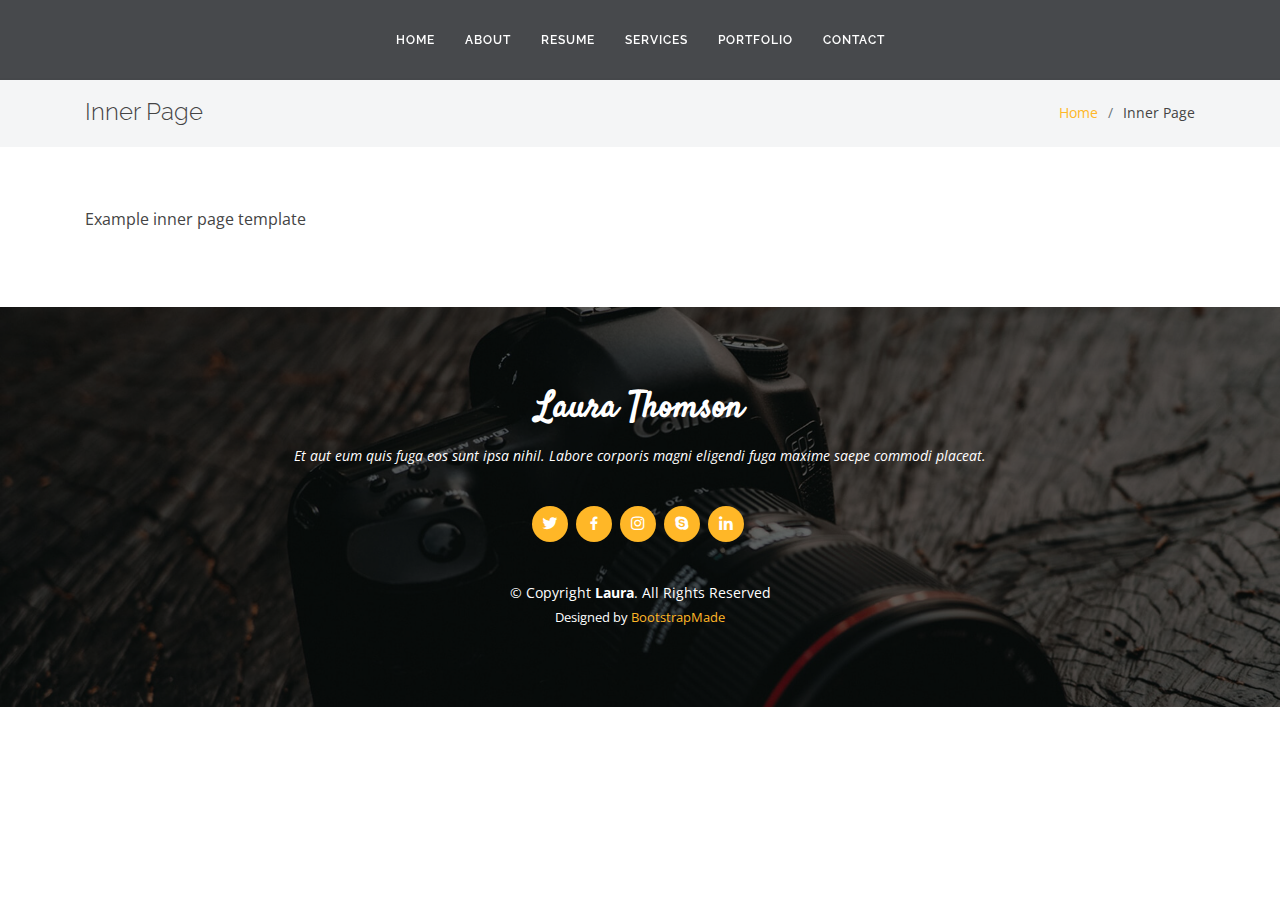
==== inner-page.html @ 21b6bbd1 "Add files via upload" ====
<!DOCTYPE html>
<html lang="en">

<head>
  <meta charset="utf-8">
  <meta content="width=device-width, initial-scale=1.0" name="viewport">

  <title>Inner Page - Laura Bootstrap Template</title>
  <meta content="" name="description">
  <meta content="" name="keywords">

  <!-- Favicons -->
  <link href="assets/img/favicon.png" rel="icon">
  <link href="assets/img/apple-touch-icon.png" rel="apple-touch-icon">

  <!-- Google Fonts -->
  <link href="https://fonts.googleapis.com/css?family=Open+Sans:300,300i,400,400i,600,600i,700,700i|Raleway:300,300i,400,400i,500,500i,600,600i,700,700i|Satisfy" rel="stylesheet">

  <!-- Vendor CSS Files -->
  <link href="assets/vendor/bootstrap/css/bootstrap.min.css" rel="stylesheet">
  <link href="assets/vendor/icofont/icofont.min.css" rel="stylesheet">
  <link href="assets/vendor/boxicons/css/boxicons.min.css" rel="stylesheet">
  <link href="assets/vendor/owl.carousel/assets/owl.carousel.min.css" rel="stylesheet">
  <link href="assets/vendor/venobox/venobox.css" rel="stylesheet">

  <!-- Template Main CSS File -->
  <link href="assets/css/style.css" rel="stylesheet">

  <!-- =======================================================
  * Template Name: Laura - v2.2.1
  * Template URL: https://bootstrapmade.com/laura-free-creative-bootstrap-theme/
  * Author: BootstrapMade.com
  * License: https://bootstrapmade.com/license/
  ======================================================== -->
</head>

<body>

  <!-- ======= Header ======= -->
  <header id="header" class="fixed-top  d-flex justify-content-center align-items-center ">

    <nav class="nav-menu d-none d-lg-block">
      <ul>
        <li><a href="index.html">Home</a></li>
        <li><a href="#about">About</a></li>
        <li><a href="#resume">Resume</a></li>
        <li><a href="#services">Services</a></li>
        <li><a href="#portfolio">Portfolio</a></li>
        <li><a href="#contact">Contact</a></li>

      </ul>
    </nav><!-- .nav-menu -->

  </header><!-- End Header -->

  <main id="main">

    <!-- ======= Breadcrumbs ======= -->
    <section class="breadcrumbs">
      <div class="container">

        <div class="d-flex justify-content-between align-items-center">
          <h2>Inner Page</h2>
          <ol>
            <li><a href="index.html">Home</a></li>
            <li>Inner Page</li>
          </ol>
        </div>

      </div>
    </section><!-- End Breadcrumbs -->

    <section class="inner-page">
      <div class="container">
        <p>
          Example inner page template
        </p>
      </div>
    </section>

  </main><!-- End #main -->

  <!-- ======= Footer ======= -->
  <footer id="footer">
    <div class="container">
      <h3>Laura Thomson</h3>
      <p>Et aut eum quis fuga eos sunt ipsa nihil. Labore corporis magni eligendi fuga maxime saepe commodi placeat.</p>
      <div class="social-links">
        <a href="#" class="twitter"><i class="bx bxl-twitter"></i></a>
        <a href="#" class="facebook"><i class="bx bxl-facebook"></i></a>
        <a href="#" class="instagram"><i class="bx bxl-instagram"></i></a>
        <a href="#" class="google-plus"><i class="bx bxl-skype"></i></a>
        <a href="#" class="linkedin"><i class="bx bxl-linkedin"></i></a>
      </div>
      <div class="copyright">
        &copy; Copyright <strong><span>Laura</span></strong>. All Rights Reserved
      </div>
      <div class="credits">
        <!-- All the links in the footer should remain intact. -->
        <!-- You can delete the links only if you purchased the pro version. -->
        <!-- Licensing information: https://bootstrapmade.com/license/ -->
        <!-- Purchase the pro version with working PHP/AJAX contact form: https://bootstrapmade.com/laura-free-creative-bootstrap-theme/ -->
        Designed by <a href="https://bootstrapmade.com/">BootstrapMade</a>
      </div>
    </div>
  </footer><!-- End Footer -->

  <a href="#" class="back-to-top"><i class="icofont-simple-up"></i></a>

  <!-- Vendor JS Files -->
  <script src="assets/vendor/jquery/jquery.min.js"></script>
  <script src="assets/vendor/bootstrap/js/bootstrap.bundle.min.js"></script>
  <script src="assets/vendor/jquery.easing/jquery.easing.min.js"></script>
  <script src="assets/vendor/php-email-form/validate.js"></script>
  <script src="assets/vendor/waypoints/jquery.waypoints.min.js"></script>
  <script src="assets/vendor/counterup/counterup.min.js"></script>
  <script src="assets/vendor/owl.carousel/owl.carousel.min.js"></script>
  <script src="assets/vendor/isotope-layout/isotope.pkgd.min.js"></script>
  <script src="assets/vendor/venobox/venobox.min.js"></script>

  <!-- Template Main JS File -->
  <script src="assets/js/main.js"></script>

</body>

</html>
---- assets/vendor/venobox/venobox.css ----
/* ------ venobox.css --------*/
.vbox-overlay *, .vbox-overlay *:before, .vbox-overlay *:after{
    -webkit-backface-visibility: hidden;
    -webkit-box-sizing:border-box;
    -moz-box-sizing:border-box;
    box-sizing:border-box;
}
.vbox-overlay * { 
    -webkit-backface-visibility: visible;
    backface-visibility: visible;
}
.vbox-overlay{
    display: -webkit-flex;
    display: flex;
    -webkit-flex-direction: column;
    flex-direction: column;
    -webkit-justify-content: center;
    justify-content: center;
    -webkit-align-items: center;
    align-items: center;
    position: fixed;
    left: 0;
    top: 0;
    bottom: 0;
    right: 0;
    z-index: 999999;
}

/* ----- navigation ----- */
.vbox-title{
    width: 100%;
    height: 40px;
    float: left;
    text-align: center;
    line-height: 28px;
    font-size: 12px;
    padding: 6px 50px;
    overflow: hidden;
    position: fixed;
    display: none;
    left: 0;
    z-index: 89;
}
.vbox-close{
    cursor: pointer;
    position: fixed;
    top: -1px;
    right: 0;
    width: 50px;
    height: 40px;
    padding: 6px;
    display: block;
    background-position:10px center;
    overflow: hidden;
    font-size: 24px;
    line-height: 1;
    text-align: center;
    z-index: 99;
}
.vbox-left{
    cursor: pointer;
    position: fixed;
    left: 0;
    height: 40px;
    overflow: hidden;
    line-height: 28px;
    font-size: 12px;
    z-index: 99;
    display: flex;
    align-items:center;
}
.vbox-num{
    display: inline-block;
    margin: 6px 0 6px 15px;
}
/* ----- Social share ----- */
.vbox-share{
    line-height: 28px;
    font-size: 12px;
    overflow: hidden;
    position: fixed;
    left: 0;
    z-index: 98;
    display: flex;
    align-items:center;
    justify-content: center;
    width: 100%;
    text-align: center;
}
.vbox-share svg{
    max-height: 28px;
    width: 28px;
    z-index: 10;
    margin-left: 12px;
    margin-top: 6px;
    margin-bottom: 6px;
    vertical-align: middle;
}


/* ----- navigation ARROWS ----- */
.vbox-next, .vbox-prev{
    position: fixed;
    top: 50%;
    margin-top: -15px;
    overflow: hidden;
    cursor: pointer;
    display: block;
    width: 45px;
    height: 45px;
    z-index: 99;
}
.vbox-next span, .vbox-prev span{
    position: relative;
    width: 20px;
    height: 20px;
    border: 2px solid transparent;
    border-top-color: #B6B6B6;
    border-right-color: #B6B6B6;
    text-indent: -100px;
    position: absolute;
    top: 8px;
    display: block;
}
.vbox-prev{
    left: 15px;
}
.vbox-next{
    right: 15px;
}
.vbox-prev span{
    left: 10px;
    -ms-transform: rotate(-135deg);
    -webkit-transform: rotate(-135deg);
    transform: rotate(-135deg);
}
.vbox-next span{
    -ms-transform: rotate(45deg);
    -webkit-transform: rotate(45deg);
    transform: rotate(45deg);
    right: 10px;
}
/* ------- inline window ------ */
.vbox-inline{
    width: 420px;
    height: 315px;
    height: 70vh;
    padding: 10px;
    background: #fff;
    margin: 0 auto;
    overflow: auto;
    text-align: left;
}
/* ------- Video & iFrames window ------ */
.venoframe{
    max-width: 100%;
    width: 100%;
    border: none;
    width: 100%;
    height: 260px;
    height: 70vh;
}
.venoframe.vbvid{
    height: 260px;
}
@media (min-width: 768px) {
    .venoframe, .vbox-inline{
        width: 90%;
        height: 360px;
        height: 70vh;
    }
    .venoframe.vbvid{
        width: 640px;
        height: 360px;
    }
}
@media (min-width: 992px) {
    .venoframe, .vbox-inline{
        max-width: 1200px;
        width: 80%;
        height: 540px;
        height: 70vh;
    }
    .venoframe.vbvid{
        width: 960px;
        height: 540px;
    }
}
/* 
Please do NOT edit this part! 
or at least read this note: http://i.imgur.com/7C0ws9e.gif
*/
.vbox-open{
    overflow: hidden;
}
.vbox-container{
    position: absolute;
    left: 0;
    right: 0;
    top: 0;
    bottom: 0;
    overflow-x: hidden;
    overflow-y: scroll;
    overflow-scrolling: touch;
    -webkit-overflow-scrolling: touch;
    z-index: 20;
    max-height: 100%;

}

.vbox-content{
    text-align: center;
    float: left;
    width: 100%;
    position: relative;
    overflow: hidden;
    padding: 20px 4%;
}
.vbox-container img{
    max-width: 100%;
    height: auto;
}
.vbox-figlio{
    box-shadow: 0 0 12px rgba(0,0,0,0.19), 0 6px 6px rgba(0,0,0,0.23);
    max-width: 100%;
    text-align: initial;
}
img.vbox-figlio{
    -webkit-user-select: none;
-khtml-user-select: none;
-moz-user-select: none;
-o-user-select: none;
user-select: none;
}
.vbox-content.swipe-left{
    margin-left: -200px !important;
}
.vbox-content.swipe-right{
    margin-left: 200px !important;
}
.vbox-animated{
    webkit-transition: margin 300ms ease-out;
    transition: margin 300ms ease-out;
}

/* ---------- preloader ----------
 * SPINKIT 
 * http://tobiasahlin.com/spinkit/
-------------------------------- */
.sk-double-bounce,.sk-rotating-plane{width:40px;height:40px;margin:40px auto}.sk-rotating-plane{background-color:#333;-webkit-animation:sk-rotatePlane 1.2s infinite ease-in-out;animation:sk-rotatePlane 1.2s infinite ease-in-out}@-webkit-keyframes sk-rotatePlane{0%{-webkit-transform:perspective(120px) rotateX(0) rotateY(0);transform:perspective(120px) rotateX(0) rotateY(0)}50%{-webkit-transform:perspective(120px) rotateX(-180.1deg) rotateY(0);transform:perspective(120px) rotateX(-180.1deg) rotateY(0)}100%{-webkit-transform:perspective(120px) rotateX(-180deg) rotateY(-179.9deg);transform:perspective(120px) rotateX(-180deg) rotateY(-179.9deg)}}@keyframes sk-rotatePlane{0%{-webkit-transform:perspective(120px) rotateX(0) rotateY(0);transform:perspective(120px) rotateX(0) rotateY(0)}50%{-webkit-transform:perspective(120px) rotateX(-180.1deg) rotateY(0);transform:perspective(120px) rotateX(-180.1deg) rotateY(0)}100%{-webkit-transform:perspective(120px) rotateX(-180deg) rotateY(-179.9deg);transform:perspective(120px) rotateX(-180deg) rotateY(-179.9deg)}}.sk-double-bounce{position:relative}.sk-double-bounce .sk-child{width:100%;height:100%;border-radius:50%;background-color:#333;opacity:.6;position:absolute;top:0;left:0;-webkit-animation:sk-doubleBounce 2s infinite ease-in-out;animation:sk-doubleBounce 2s infinite ease-in-out}.sk-chasing-dots .sk-child,.sk-spinner-pulse,.sk-three-bounce .sk-child{background-color:#333;border-radius:100%}.sk-double-bounce .sk-double-bounce2{-webkit-animation-delay:-1s;animation-delay:-1s}@-webkit-keyframes sk-doubleBounce{0%,100%{-webkit-transform:scale(0);transform:scale(0)}50%{-webkit-transform:scale(1);transform:scale(1)}}@keyframes sk-doubleBounce{0%,100%{-webkit-transform:scale(0);transform:scale(0)}50%{-webkit-transform:scale(1);transform:scale(1)}}.sk-wave{margin:40px auto;width:50px;height:40px;text-align:center;font-size:10px}.sk-wave .sk-rect{background-color:#333;height:100%;width:6px;display:inline-block;-webkit-animation:sk-waveStretchDelay 1.2s infinite ease-in-out;animation:sk-waveStretchDelay 1.2s infinite ease-in-out}.sk-wave .sk-rect1{-webkit-animation-delay:-1.2s;animation-delay:-1.2s}.sk-wave .sk-rect2{-webkit-animation-delay:-1.1s;animation-delay:-1.1s}.sk-wave .sk-rect3{-webkit-animation-delay:-1s;animation-delay:-1s}.sk-wave .sk-rect4{-webkit-animation-delay:-.9s;animation-delay:-.9s}.sk-wave .sk-rect5{-webkit-animation-delay:-.8s;animation-delay:-.8s}@-webkit-keyframes sk-waveStretchDelay{0%,100%,40%{-webkit-transform:scaleY(.4);transform:scaleY(.4)}20%{-webkit-transform:scaleY(1);transform:scaleY(1)}}@keyframes sk-waveStretchDelay{0%,100%,40%{-webkit-transform:scaleY(.4);transform:scaleY(.4)}20%{-webkit-transform:scaleY(1);transform:scaleY(1)}}.sk-wandering-cubes{margin:40px auto;width:40px;height:40px;position:relative}.sk-wandering-cubes .sk-cube{background-color:#333;width:10px;height:10px;position:absolute;top:0;left:0;-webkit-animation:sk-wanderingCube 1.8s ease-in-out -1.8s infinite both;animation:sk-wanderingCube 1.8s ease-in-out -1.8s infinite both}.sk-chasing-dots,.sk-spinner-pulse{width:40px;height:40px;margin:40px auto}.sk-wandering-cubes .sk-cube2{-webkit-animation-delay:-.9s;animation-delay:-.9s}@-webkit-keyframes sk-wanderingCube{0%{-webkit-transform:rotate(0);transform:rotate(0)}25%{-webkit-transform:translateX(30px) rotate(-90deg) scale(.5);transform:translateX(30px) rotate(-90deg) scale(.5)}50%{-webkit-transform:translateX(30px) translateY(30px) rotate(-179deg);transform:translateX(30px) translateY(30px) rotate(-179deg)}50.1%{-webkit-transform:translateX(30px) translateY(30px) rotate(-180deg);transform:translateX(30px) translateY(30px) rotate(-180deg)}75%{-webkit-transform:translateX(0) translateY(30px) rotate(-270deg) scale(.5);transform:translateX(0) translateY(30px) rotate(-270deg) scale(.5)}100%{-webkit-transform:rotate(-360deg);transform:rotate(-360deg)}}@keyframes sk-wanderingCube{0%{-webkit-transform:rotate(0);transform:rotate(0)}25%{-webkit-transform:translateX(30px) rotate(-90deg) scale(.5);transform:translateX(30px) rotate(-90deg) scale(.5)}50%{-webkit-transform:translateX(30px) translateY(30px) rotate(-179deg);transform:translateX(30px) translateY(30px) rotate(-179deg)}50.1%{-webkit-transform:translateX(30px) translateY(30px) rotate(-180deg);transform:translateX(30px) translateY(30px) rotate(-180deg)}75%{-webkit-transform:translateX(0) translateY(30px) rotate(-270deg) scale(.5);transform:translateX(0) translateY(30px) rotate(-270deg) scale(.5)}100%{-webkit-transform:rotate(-360deg);transform:rotate(-360deg)}}.sk-spinner-pulse{-webkit-animation:sk-pulseScaleOut 1s infinite ease-in-out;animation:sk-pulseScaleOut 1s infinite ease-in-out}@-webkit-keyframes sk-pulseScaleOut{0%{-webkit-transform:scale(0);transform:scale(0)}100%{-webkit-transform:scale(1);transform:scale(1);opacity:0}}@keyframes sk-pulseScaleOut{0%{-webkit-transform:scale(0);transform:scale(0)}100%{-webkit-transform:scale(1);transform:scale(1);opacity:0}}.sk-chasing-dots{position:relative;text-align:center;-webkit-animation:sk-chasingDotsRotate 2s infinite linear;animation:sk-chasingDotsRotate 2s infinite linear}.sk-chasing-dots .sk-child{width:60%;height:60%;display:inline-block;position:absolute;top:0;-webkit-animation:sk-chasingDotsBounce 2s infinite ease-in-out;animation:sk-chasingDotsBounce 2s infinite ease-in-out}.sk-chasing-dots .sk-dot2{top:auto;bottom:0;-webkit-animation-delay:-1s;animation-delay:-1s}@-webkit-keyframes sk-chasingDotsRotate{100%{-webkit-transform:rotate(360deg);transform:rotate(360deg)}}@keyframes sk-chasingDotsRotate{100%{-webkit-transform:rotate(360deg);transform:rotate(360deg)}}@-webkit-keyframes sk-chasingDotsBounce{0%,100%{-webkit-transform:scale(0);transform:scale(0)}50%{-webkit-transform:scale(1);transform:scale(1)}}@keyframes sk-chasingDotsBounce{0%,100%{-webkit-transform:scale(0);transform:scale(0)}50%{-webkit-transform:scale(1);transform:scale(1)}}.sk-three-bounce{margin:40px auto;width:80px;text-align:center}.sk-three-bounce .sk-child{width:20px;height:20px;display:inline-block;-webkit-animation:sk-three-bounce 1.4s ease-in-out 0s infinite both;animation:sk-three-bounce 1.4s ease-in-out 0s infinite both}.sk-circle .sk-child:before,.sk-fading-circle .sk-circle:before{display:block;border-radius:100%;content:'';background-color:#333}.sk-three-bounce .sk-bounce1{-webkit-animation-delay:-.32s;animation-delay:-.32s}.sk-three-bounce .sk-bounce2{-webkit-animation-delay:-.16s;animation-delay:-.16s}@-webkit-keyframes sk-three-bounce{0%,100%,80%{-webkit-transform:scale(0);transform:scale(0)}40%{-webkit-transform:scale(1);transform:scale(1)}}@keyframes sk-three-bounce{0%,100%,80%{-webkit-transform:scale(0);transform:scale(0)}40%{-webkit-transform:scale(1);transform:scale(1)}}.sk-circle{margin:40px auto;width:40px;height:40px;position:relative}.sk-circle .sk-child{width:100%;height:100%;position:absolute;left:0;top:0}.sk-circle .sk-child:before{margin:0 auto;width:15%;height:15%;-webkit-animation:sk-circleBounceDelay 1.2s infinite ease-in-out both;animation:sk-circleBounceDelay 1.2s infinite ease-in-out both}.sk-circle .sk-circle2{-webkit-transform:rotate(30deg);-ms-transform:rotate(30deg);transform:rotate(30deg)}.sk-circle .sk-circle3{-webkit-transform:rotate(60deg);-ms-transform:rotate(60deg);transform:rotate(60deg)}.sk-circle .sk-circle4{-webkit-transform:rotate(90deg);-ms-transform:rotate(90deg);transform:rotate(90deg)}.sk-circle .sk-circle5{-webkit-transform:rotate(120deg);-ms-transform:rotate(120deg);transform:rotate(120deg)}.sk-circle .sk-circle6{-webkit-transform:rotate(150deg);-ms-transform:rotate(150deg);transform:rotate(150deg)}.sk-circle .sk-circle7{-webkit-transform:rotate(180deg);-ms-transform:rotate(180deg);transform:rotate(180deg)}.sk-circle .sk-circle8{-webkit-transform:rotate(210deg);-ms-transform:rotate(210deg);transform:rotate(210deg)}.sk-circle .sk-circle9{-webkit-transform:rotate(240deg);-ms-transform:rotate(240deg);transform:rotate(240deg)}.sk-circle .sk-circle10{-webkit-transform:rotate(270deg);-ms-transform:rotate(270deg);transform:rotate(270deg)}.sk-circle .sk-circle11{-webkit-transform:rotate(300deg);-ms-transform:rotate(300deg);transform:rotate(300deg)}.sk-circle .sk-circle12{-webkit-transform:rotate(330deg);-ms-transform:rotate(330deg);transform:rotate(330deg)}.sk-circle .sk-circle2:before{-webkit-animation-delay:-1.1s;animation-delay:-1.1s}.sk-circle .sk-circle3:before{-webkit-animation-delay:-1s;animation-delay:-1s}.sk-circle .sk-circle4:before{-webkit-animation-delay:-.9s;animation-delay:-.9s}.sk-circle .sk-circle5:before{-webkit-animation-delay:-.8s;animation-delay:-.8s}.sk-circle .sk-circle6:before{-webkit-animation-delay:-.7s;animation-delay:-.7s}.sk-circle .sk-circle7:before{-webkit-animation-delay:-.6s;animation-delay:-.6s}.sk-circle .sk-circle8:before{-webkit-animation-delay:-.5s;animation-delay:-.5s}.sk-circle .sk-circle9:before{-webkit-animation-delay:-.4s;animation-delay:-.4s}.sk-circle .sk-circle10:before{-webkit-animation-delay:-.3s;animation-delay:-.3s}.sk-circle .sk-circle11:before{-webkit-animation-delay:-.2s;animation-delay:-.2s}.sk-circle .sk-circle12:before{-webkit-animation-delay:-.1s;animation-delay:-.1s}@-webkit-keyframes sk-circleBounceDelay{0%,100%,80%{-webkit-transform:scale(0);transform:scale(0)}40%{-webkit-transform:scale(1);transform:scale(1)}}@keyframes sk-circleBounceDelay{0%,100%,80%{-webkit-transform:scale(0);transform:scale(0)}40%{-webkit-transform:scale(1);transform:scale(1)}}.sk-cube-grid{width:40px;height:40px;margin:40px auto}.sk-cube-grid .sk-cube{width:33.33%;height:33.33%;background-color:#333;float:left;-webkit-animation:sk-cubeGridScaleDelay 1.3s infinite ease-in-out;animation:sk-cubeGridScaleDelay 1.3s infinite ease-in-out}.sk-cube-grid .sk-cube1{-webkit-animation-delay:.2s;animation-delay:.2s}.sk-cube-grid .sk-cube2{-webkit-animation-delay:.3s;animation-delay:.3s}.sk-cube-grid .sk-cube3{-webkit-animation-delay:.4s;animation-delay:.4s}.sk-cube-grid .sk-cube4{-webkit-animation-delay:.1s;animation-delay:.1s}.sk-cube-grid .sk-cube5{-webkit-animation-delay:.2s;animation-delay:.2s}.sk-cube-grid .sk-cube6{-webkit-animation-delay:.3s;animation-delay:.3s}.sk-cube-grid .sk-cube7{-webkit-animation-delay:0ms;animation-delay:0ms}.sk-cube-grid .sk-cube8{-webkit-animation-delay:.1s;animation-delay:.1s}.sk-cube-grid .sk-cube9{-webkit-animation-delay:.2s;animation-delay:.2s}@-webkit-keyframes sk-cubeGridScaleDelay{0%,100%,70%{-webkit-transform:scale3D(1,1,1);transform:scale3D(1,1,1)}35%{-webkit-transform:scale3D(0,0,1);transform:scale3D(0,0,1)}}@keyframes sk-cubeGridScaleDelay{0%,100%,70%{-webkit-transform:scale3D(1,1,1);transform:scale3D(1,1,1)}35%{-webkit-transform:scale3D(0,0,1);transform:scale3D(0,0,1)}}.sk-fading-circle{margin:40px auto;width:40px;height:40px;position:relative}.sk-fading-circle .sk-circle{width:100%;height:100%;position:absolute;left:0;top:0}.sk-fading-circle .sk-circle:before{margin:0 auto;width:15%;height:15%;-webkit-animation:sk-circleFadeDelay 1.2s infinite ease-in-out both;animation:sk-circleFadeDelay 1.2s infinite ease-in-out both}.sk-fading-circle .sk-circle2{-webkit-transform:rotate(30deg);-ms-transform:rotate(30deg);transform:rotate(30deg)}.sk-fading-circle .sk-circle3{-webkit-transform:rotate(60deg);-ms-transform:rotate(60deg);transform:rotate(60deg)}.sk-fading-circle .sk-circle4{-webkit-transform:rotate(90deg);-ms-transform:rotate(90deg);transform:rotate(90deg)}.sk-fading-circle .sk-circle5{-webkit-transform:rotate(120deg);-ms-transform:rotate(120deg);transform:rotate(120deg)}.sk-fading-circle .sk-circle6{-webkit-transform:rotate(150deg);-ms-transform:rotate(150deg);transform:rotate(150deg)}.sk-fading-circle .sk-circle7{-webkit-transform:rotate(180deg);-ms-transform:rotate(180deg);transform:rotate(180deg)}.sk-fading-circle .sk-circle8{-webkit-transform:rotate(210deg);-ms-transform:rotate(210deg);transform:rotate(210deg)}.sk-fading-circle .sk-circle9{-webkit-transform:rotate(240deg);-ms-transform:rotate(240deg);transform:rotate(240deg)}.sk-fading-circle .sk-circle10{-webkit-transform:rotate(270deg);-ms-transform:rotate(270deg);transform:rotate(270deg)}.sk-fading-circle .sk-circle11{-webkit-transform:rotate(300deg);-ms-transform:rotate(300deg);transform:rotate(300deg)}.sk-fading-circle .sk-circle12{-webkit-transform:rotate(330deg);-ms-transform:rotate(330deg);transform:rotate(330deg)}.sk-fading-circle .sk-circle2:before{-webkit-animation-delay:-1.1s;animation-delay:-1.1s}.sk-fading-circle .sk-circle3:before{-webkit-animation-delay:-1s;animation-delay:-1s}.sk-fading-circle .sk-circle4:before{-webkit-animation-delay:-.9s;animation-delay:-.9s}.sk-fading-circle .sk-circle5:before{-webkit-animation-delay:-.8s;animation-delay:-.8s}.sk-fading-circle .sk-circle6:before{-webkit-animation-delay:-.7s;animation-delay:-.7s}.sk-fading-circle .sk-circle7:before{-webkit-animation-delay:-.6s;animation-delay:-.6s}.sk-fading-circle .sk-circle8:before{-webkit-animation-delay:-.5s;animation-delay:-.5s}.sk-fading-circle .sk-circle9:before{-webkit-animation-delay:-.4s;animation-delay:-.4s}.sk-fading-circle .sk-circle10:before{-webkit-animation-delay:-.3s;animation-delay:-.3s}.sk-fading-circle .sk-circle11:before{-webkit-animation-delay:-.2s;animation-delay:-.2s}.sk-fading-circle .sk-circle12:before{-webkit-animation-delay:-.1s;animation-delay:-.1s}@-webkit-keyframes sk-circleFadeDelay{0%,100%,39%{opacity:0}40%{opacity:1}}@keyframes sk-circleFadeDelay{0%,100%,39%{opacity:0}40%{opacity:1}}.sk-folding-cube{margin:40px auto;width:40px;height:40px;position:relative;-webkit-transform:rotateZ(45deg);transform:rotateZ(45deg)}.sk-folding-cube .sk-cube{float:left;width:50%;height:50%;position:relative;-webkit-transform:scale(1.1);-ms-transform:scale(1.1);transform:scale(1.1)}.sk-folding-cube .sk-cube:before{content:'';position:absolute;top:0;left:0;width:100%;height:100%;background-color:#333;-webkit-animation:sk-foldCubeAngle 2.4s infinite linear both;animation:sk-foldCubeAngle 2.4s infinite linear both;-webkit-transform-origin:100% 100%;-ms-transform-origin:100% 100%;transform-origin:100% 100%}.sk-folding-cube .sk-cube2{-webkit-transform:scale(1.1) rotateZ(90deg);transform:scale(1.1) rotateZ(90deg)}.sk-folding-cube .sk-cube3{-webkit-transform:scale(1.1) rotateZ(180deg);transform:scale(1.1) rotateZ(180deg)}.sk-folding-cube .sk-cube4{-webkit-transform:scale(1.1) rotateZ(270deg);transform:scale(1.1) rotateZ(270deg)}.sk-folding-cube .sk-cube2:before{-webkit-animation-delay:.3s;animation-delay:.3s}.sk-folding-cube .sk-cube3:before{-webkit-animation-delay:.6s;animation-delay:.6s}.sk-folding-cube .sk-cube4:before{-webkit-animation-delay:.9s;animation-delay:.9s}@-webkit-keyframes sk-foldCubeAngle{0%,10%{-webkit-transform:perspective(140px) rotateX(-180deg);transform:perspective(140px) rotateX(-180deg);opacity:0}25%,75%{-webkit-transform:perspective(140px) rotateX(0);transform:perspective(140px) rotateX(0);opacity:1}100%,90%{-webkit-transform:perspective(140px) rotateY(180deg);transform:perspective(140px) rotateY(180deg);opacity:0}}@keyframes sk-foldCubeAngle{0%,10%{-webkit-transform:perspective(140px) rotateX(-180deg);transform:perspective(140px) rotateX(-180deg);opacity:0}25%,75%{-webkit-transform:perspective(140px) rotateX(0);transform:perspective(140px) rotateX(0);opacity:1}100%,90%{-webkit-transform:perspective(140px) rotateY(180deg);transform:perspective(140px) rotateY(180deg);opacity:0}}
---- assets/css/style.css ----
/**
* Template Name: Laura - v2.2.1
* Template URL: https://bootstrapmade.com/laura-free-creative-bootstrap-theme/
* Author: BootstrapMade.com
* License: https://bootstrapmade.com/license/
*/

/*--------------------------------------------------------------
# General
--------------------------------------------------------------*/
body {
  font-family: "Open Sans", sans-serif;
  color: #444444;
}

a {
  color: #ffb727;
}

a:hover {
  color: #ffc85a;
  text-decoration: none;
}

h1, h2, h3, h4, h5, h6 {
  font-family: "Raleway", sans-serif;
}

/*--------------------------------------------------------------
# Back to top button
--------------------------------------------------------------*/
.back-to-top {
  position: fixed;
  display: none;
  right: 15px;
  bottom: 15px;
  z-index: 99999;
}

.back-to-top i {
  display: flex;
  align-items: center;
  justify-content: center;
  font-size: 24px;
  width: 40px;
  height: 40px;
  border-radius: 4px;
  background: #ffb727;
  color: #fff;
  transition: all 0.4s;
}

.back-to-top i:hover {
  background: #ffc550;
  color: #fff;
}

/*--------------------------------------------------------------
# Header
--------------------------------------------------------------*/
#header {
  z-index: 997;
  transition: all 0.5s;
  height: 80px;
  background: rgba(25, 28, 31, 0.8);
}

#header.header-transparent {
  background: transparent;
}

#header.header-scrolled {
  height: 60px;
  background: rgba(25, 28, 31, 0.8);
}

/*--------------------------------------------------------------
# Navigation Menu
--------------------------------------------------------------*/
/* Desktop Navigation */
.nav-menu, .nav-menu * {
  margin: 0;
  padding: 0;
  list-style: none;
}

.nav-menu > ul {
  display: flex;
}

.nav-menu > ul > li {
  position: relative;
  justify-content: center;
}

.nav-menu a {
  display: block;
  position: relative;
  color: #fff;
  padding: 10px 15px;
  transition: 0.3s;
  font-size: 12px;
  font-family: "Raleway", sans-serif;
  text-transform: uppercase;
  font-weight: 600;
  letter-spacing: 1px;
}

.nav-menu a:hover, .nav-menu .active > a, .nav-menu li:hover > a {
  color: #ffc85a;
  text-decoration: none;
}

.nav-menu .drop-down ul {
  display: block;
  position: absolute;
  left: 0;
  top: calc(100% + 30px);
  z-index: 99;
  opacity: 0;
  visibility: hidden;
  padding: 10px 0;
  background: #fff;
  box-shadow: 0px 0px 30px rgba(127, 137, 161, 0.25);
  transition: ease all 0.3s;
}

.nav-menu .drop-down:hover > ul {
  opacity: 1;
  top: 100%;
  visibility: visible;
}

.nav-menu .drop-down li {
  min-width: 180px;
  position: relative;
}

.nav-menu .drop-down ul a {
  padding: 10px 20px;
  font-size: 14px;
  font-weight: 500;
  text-transform: none;
  color: #3b434a;
}

.nav-menu .drop-down ul a:hover, .nav-menu .drop-down ul .active > a, .nav-menu .drop-down ul li:hover > a {
  color: #ffb727;
}

.nav-menu .drop-down > a:after {
  content: "\ea99";
  font-family: IcoFont;
  padding-left: 5px;
}

.nav-menu .drop-down .drop-down ul {
  top: 0;
  left: calc(100% - 30px);
}

.nav-menu .drop-down .drop-down:hover > ul {
  opacity: 1;
  top: 0;
  left: 100%;
}

.nav-menu .drop-down .drop-down > a {
  padding-right: 35px;
}

.nav-menu .drop-down .drop-down > a:after {
  content: "\eaa0";
  font-family: IcoFont;
  position: absolute;
  right: 15px;
}

@media (max-width: 1366px) {
  .nav-menu .drop-down .drop-down ul {
    left: -90%;
  }
  .nav-menu .drop-down .drop-down:hover > ul {
    left: -100%;
  }
  .nav-menu .drop-down .drop-down > a:after {
    content: "\ea9d";
  }
}

/* Mobile Navigation */
.mobile-nav-toggle {
  position: fixed;
  right: 15px;
  top: 15px;
  z-index: 9998;
  border: 0;
  background: none;
  font-size: 24px;
  transition: all 0.4s;
  outline: none !important;
  line-height: 1;
  cursor: pointer;
  text-align: right;
}

.mobile-nav-toggle i {
  color: #fff;
}

.mobile-nav {
  position: fixed;
  top: 55px;
  right: 15px;
  bottom: 15px;
  left: 15px;
  z-index: 9999;
  overflow-y: auto;
  background: #fff;
  transition: ease-in-out 0.2s;
  opacity: 0;
  visibility: hidden;
  border-radius: 10px;
  padding: 10px 0;
}

.mobile-nav * {
  margin: 0;
  padding: 0;
  list-style: none;
}

.mobile-nav a {
  display: block;
  position: relative;
  color: #3b434a;
  padding: 10px 20px;
  font-weight: 500;
  outline: none;
}

.mobile-nav a:hover, .mobile-nav .active > a, .mobile-nav li:hover > a {
  color: #ffb727;
  text-decoration: none;
}

.mobile-nav .drop-down > a:after {
  content: "\ea99";
  font-family: IcoFont;
  padding-left: 10px;
  position: absolute;
  right: 15px;
}

.mobile-nav .active.drop-down > a:after {
  content: "\eaa1";
}

.mobile-nav .drop-down > a {
  padding-right: 35px;
}

.mobile-nav .drop-down ul {
  display: none;
  overflow: hidden;
}

.mobile-nav .drop-down li {
  padding-left: 20px;
}

.mobile-nav-overly {
  width: 100%;
  height: 100%;
  z-index: 9997;
  top: 0;
  left: 0;
  position: fixed;
  background: rgba(36, 41, 46, 0.6);
  overflow: hidden;
  display: none;
  transition: ease-in-out 0.2s;
}

.mobile-nav-active {
  overflow: hidden;
}

.mobile-nav-active .mobile-nav {
  opacity: 1;
  visibility: visible;
}

.mobile-nav-active .mobile-nav-toggle i {
  color: #fff;
}

/*--------------------------------------------------------------
# Hero Section
--------------------------------------------------------------*/
#hero {
  width: 100%;
  height: 100vh;
  background: url("../img/hero-bg.jpg") top right;
  background-size: cover;
  position: relative;
}

#hero:before {
  content: "";
  background: rgba(0, 0, 0, 0.65);
  position: absolute;
  bottom: 0;
  top: 0;
  left: 0;
  right: 0;
}

#hero .hero-container {
  position: absolute;
  bottom: 0;
  top: 0;
  left: 0;
  right: 0;
  display: flex;
  justify-content: center;
  align-items: center;
  flex-direction: column;
  padding: 0 15px;
}

#hero h1 {
  margin: 0 0 10px 0;
  font-size: 64px;
  font-family: "Satisfy", serif;
  color: #fff;
}

#hero h2 {
  color: #eee;
  margin-bottom: 50px;
  font-size: 13px;
  font-weight: 500;
  letter-spacing: 1px;
  text-transform: uppercase;
}

#hero .btn-scroll {
  transition: 0.4s;
  color: rgba(255, 255, 255, 0.6);
  animation: up-down 1s ease-in-out infinite alternate-reverse both;
}

#hero .btn-scroll i {
  font-size: 48px;
}

#hero .btn-scroll:hover {
  color: #ffb727;
}

@media (min-width: 1024px) {
  #hero {
    background-attachment: fixed;
  }
}

@media (max-width: 575px) {
  #hero h1 {
    font-size: 40px;
  }
  #hero h2 {
    text-align: center;
    margin-bottom: 30px;
  }
}

@-webkit-keyframes up-down {
  0% {
    transform: translateY(5px);
  }
  100% {
    transform: translateY(-5px);
  }
}

@keyframes up-down {
  0% {
    transform: translateY(5px);
  }
  100% {
    transform: translateY(-5px);
  }
}

/*--------------------------------------------------------------
# Sections General
--------------------------------------------------------------*/
section {
  padding: 60px 0;
}

.section-bg {
  background-color: white;
}

.section-title {
  text-align: center;
  padding: 30px 0;
  position: relative;
}

.section-title h2 {
  font-size: 32px;
  font-weight: 700;
  text-transform: uppercase;
  margin-bottom: 20px;
  padding-bottom: 0;
  color: #3b434a;
  position: relative;
  z-index: 2;
}

.section-title span {
  position: absolute;
  top: 30px;
  color: #eef0f2;
  left: 0;
  right: 0;
  z-index: 1;
  font-weight: 700;
  font-size: 52px;
  text-transform: uppercase;
  line-height: 0;
}

.section-title p {
  margin-bottom: 0;
  position: relative;
  z-index: 2;
}

@media (max-width: 575px) {
  .section-title h2 {
    font-size: 28px;
    margin-bottom: 15px;
  }
  .section-title span {
    font-size: 38px;
  }
}

/*--------------------------------------------------------------
# Breadcrumbs
--------------------------------------------------------------*/
.breadcrumbs {
  padding: 20px 0;
  background-color: #f4f5f6;
  min-height: 40px;
  margin-top: 78px;
}

@media (max-width: 992px) {
  .breadcrumbs {
    margin-top: 60px;
  }
}

.breadcrumbs h2 {
  font-size: 24px;
  font-weight: 300;
  margin: 0;
}

@media (max-width: 992px) {
  .breadcrumbs h2 {
    margin: 0 0 10px 0;
  }
}

.breadcrumbs ol {
  display: flex;
  flex-wrap: wrap;
  list-style: none;
  padding: 0;
  margin: 0;
  font-size: 14px;
}

.breadcrumbs ol li + li {
  padding-left: 10px;
}

.breadcrumbs ol li + li::before {
  display: inline-block;
  padding-right: 10px;
  color: #6c757d;
  content: "/";
}

@media (max-width: 768px) {
  .breadcrumbs .d-flex {
    display: block !important;
  }
  .breadcrumbs ol {
    display: block;
  }
  .breadcrumbs ol li {
    display: inline-block;
  }
}

/*--------------------------------------------------------------
# About Me
--------------------------------------------------------------*/
.about .content h3 {
  font-weight: 700;
  font-size: 26px;
  color: #3b434a;
  text-transform: uppercase;
}

.about .content p {
  margin-bottom: 0;
}

.about .content ul {
  list-style: none;
  padding: 0;
  margin-top: 20px;
}

.about .content ul li {
  padding-bottom: 10px;
}

.about .content ul i {
  font-size: 20px;
  padding-right: 2px;
  color: #ffb727;
}

.about .content .count-box {
  width: 100%;
}

.about .content .count-box i {
  display: block;
  font-size: 36px;
  color: #ffb727;
  float: left;
}

.about .content .count-box span {
  font-size: 36px;
  line-height: 30px;
  display: block;
  font-weight: 700;
  color: #3b434a;
  margin-left: 50px;
}

.about .content .count-box p {
  padding: 15px 0 0 0;
  margin: 0 0 0 50px;
  font-family: "Raleway", sans-serif;
  font-size: 14px;
  color: #5d6a75;
}

.about .content .count-box a {
  font-weight: 600;
  display: block;
  margin-top: 20px;
  color: #5d6a75;
  font-size: 15px;
  font-family: "Satisfy", serif;
  transition: ease-in-out 0.3s;
}

.about .content .count-box a:hover {
  color: #82909c;
}

.about .image {
  background: url("../img/me.jpg") center center no-repeat;
  background-size: cover;
  min-height: 500px;
}

.about .skills-content {
  margin-top: 30px;
}

.about .skills-content .progress {
  height: 50px;
  display: block;
  background: none;
}

.about .skills-content .progress .skill {
  padding: 10px 0;
  margin: 0 0 6px 0;
  text-transform: uppercase;
  display: block;
  font-weight: 700;
  font-family: "Raleway", sans-serif;
  color: #3b434a;
}

.about .skills-content .progress .skill .val {
  float: right;
  font-style: normal;
}

.about .skills-content .progress-bar-wrap {
  background: #e6e8eb;
}

.about .skills-content .progress-bar {
  width: 1px;
  height: 10px;
  transition: .9s;
  background-color: #ffb727;
}

/*--------------------------------------------------------------
# My Resume
--------------------------------------------------------------*/
.resume .resume-title {
  font-size: 26px;
  font-weight: 700;
  margin-top: 20px;
  margin-bottom: 20px;
  color: #3b434a;
}

.resume .resume-item {
  padding: 0 0 20px 20px;
  margin-top: -2px;
  border-left: 2px solid #82909c;
  position: relative;
}

.resume .resume-item h4 {
  line-height: 18px;
  font-size: 16px;
  font-weight: 700;
  text-transform: uppercase;
  color: #ffb727;
  margin-bottom: 10px;
}

.resume .resume-item h5 {
  font-size: 16px;
  background: #eef0f2;
  padding: 5px 15px;
  display: inline-block;
  font-weight: 600;
  margin-bottom: 10px;
}

.resume .resume-item ul {
  padding-left: 20px;
}

.resume .resume-item ul li {
  padding-bottom: 10px;
}

.resume .resume-item:last-child {
  padding-bottom: 0;
}

.resume .resume-item::before {
  content: "";
  position: absolute;
  width: 16px;
  height: 16px;
  border-radius: 50px;
  left: -9px;
  top: 0;
  background: #fff;
  border: 2px solid #82909c;
}

/*--------------------------------------------------------------
# My Services
--------------------------------------------------------------*/
.services .icon-box {
  padding: 30px;
  position: relative;
  overflow: hidden;
  background: #fff;
  box-shadow: 0 10px 29px 0 rgba(68, 88, 144, 0.1);
  transition: all 0.3s ease-in-out;
  text-align: center;
  border: 1px solid #fff;
}

.services .icon {
  margin: 0 auto 20px auto;
  padding-top: 17px;
  display: inline-block;
  text-align: center;
  border-radius: 50%;
  width: 72px;
  height: 72px;
  background: #fff4df;
}

.services .icon i {
  font-size: 36px;
  line-height: 1;
  color: #ffb727;
}

.services .title {
  font-weight: 700;
  margin-bottom: 15px;
  font-size: 18px;
}

.services .title a {
  color: #111;
  transition: 0.3s;
}

.services .description {
  font-size: 15px;
  line-height: 28px;
  margin-bottom: 0;
}

.services .icon-box:hover {
  border-color: #ffb727;
}

.services .icon-box:hover .title a {
  color: #ffb727;
}

/*--------------------------------------------------------------
# Testimonials
--------------------------------------------------------------*/
.testimonials {
  padding: 80px 0;
  background: url("../img/testimonials-bg.jpg") no-repeat;
  background-position: center center;
  background-size: cover;
  position: relative;
}

.testimonials::before {
  content: "";
  position: absolute;
  left: 0;
  right: 0;
  top: 0;
  bottom: 0;
  background: rgba(14, 16, 17, 0.7);
}

.testimonials .section-header {
  margin-bottom: 40px;
}

.testimonials .testimonial-item {
  text-align: center;
  color: #fff;
}

.testimonials .testimonial-item .testimonial-img {
  width: 100px;
  border-radius: 50%;
  border: 6px solid rgba(255, 255, 255, 0.15);
  margin: 0 auto;
}

.testimonials .testimonial-item h3 {
  font-size: 20px;
  font-weight: bold;
  margin: 10px 0 5px 0;
  color: #fff;
}

.testimonials .testimonial-item h4 {
  font-size: 14px;
  color: #ddd;
  margin: 0 0 15px 0;
}

.testimonials .testimonial-item .quote-icon-left, .testimonials .testimonial-item .quote-icon-right {
  color: rgba(255, 255, 255, 0.4);
  font-size: 26px;
}

.testimonials .testimonial-item .quote-icon-left {
  display: inline-block;
  left: -5px;
  position: relative;
}

.testimonials .testimonial-item .quote-icon-right {
  display: inline-block;
  right: -5px;
  position: relative;
  top: 10px;
}

.testimonials .testimonial-item p {
  font-style: italic;
  margin: 0 auto 15px auto;
  color: #eee;
}

.testimonials .owl-nav, .testimonials .owl-dots {
  margin-top: 5px;
  text-align: center;
}

.testimonials .owl-dot {
  display: inline-block;
  margin: 0 5px;
  width: 12px;
  height: 12px;
  border-radius: 50%;
  background-color: rgba(255, 255, 255, 0.4) !important;
}

.testimonials .owl-dot.active {
  background-color: #ffb727 !important;
}

@media (min-width: 1024px) {
  .testimonials {
    background-attachment: fixed;
  }
}

@media (min-width: 992px) {
  .testimonials .testimonial-item p {
    width: 80%;
  }
}

/*--------------------------------------------------------------
# My Portfolio
--------------------------------------------------------------*/
.portfolio #portfolio-flters {
  list-style: none;
  margin-bottom: 20px;
}

.portfolio #portfolio-flters li {
  cursor: pointer;
  display: inline-block;
  margin: 0 10px 10px 10px;
  font-size: 15px;
  font-weight: 600;
  line-height: 1;
  padding: 7px 10px;
  text-transform: uppercase;
  color: #444444;
  transition: all 0.3s ease-in-out;
  border: 2px solid #fff;
}

.portfolio #portfolio-flters li:hover, .portfolio #portfolio-flters li.filter-active {
  color: #f3a200;
  border-color: #ffb727;
}

.portfolio .portfolio-item {
  margin-bottom: 30px;
}

.portfolio .portfolio-item .portfolio-img {
  overflow: hidden;
}

.portfolio .portfolio-item .portfolio-img img {
  transition: all 0.8s ease-in-out;
}

.portfolio .portfolio-item .portfolio-info {
  opacity: 0;
  position: absolute;
  left: 15px;
  bottom: 0;
  z-index: 3;
  right: 15px;
  transition: all ease-in-out 0.3s;
  background: rgba(0, 0, 0, 0.5);
  padding: 10px 15px;
}

.portfolio .portfolio-item .portfolio-info h4 {
  font-size: 18px;
  color: #fff;
  font-weight: 600;
  color: #fff;
  margin-bottom: 0px;
}

.portfolio .portfolio-item .portfolio-info p {
  color: rgba(255, 255, 255, 0.8);
  font-size: 14px;
  margin-bottom: 0;
}

.portfolio .portfolio-item .portfolio-info .preview-link, .portfolio .portfolio-item .portfolio-info .details-link {
  position: absolute;
  right: 40px;
  font-size: 24px;
  top: calc(50% - 18px);
  color: #fff;
  transition: 0.3s;
}

.portfolio .portfolio-item .portfolio-info .preview-link:hover, .portfolio .portfolio-item .portfolio-info .details-link:hover {
  color: #ffc041;
}

.portfolio .portfolio-item .portfolio-info .details-link {
  right: 10px;
}

.portfolio .portfolio-item:hover .portfolio-img img {
  transform: scale(1.2);
}

.portfolio .portfolio-item:hover .portfolio-info {
  opacity: 1;
}

/*--------------------------------------------------------------
# Portfolio Details
--------------------------------------------------------------*/
.portfolio-details {
  padding-top: 30px;
}

.portfolio-details .portfolio-details-container {
  position: relative;
}

.portfolio-details .portfolio-details-carousel {
  position: relative;
  z-index: 1;
}

.portfolio-details .portfolio-details-carousel .owl-nav, .portfolio-details .portfolio-details-carousel .owl-dots {
  margin-top: 5px;
  text-align: left;
}

.portfolio-details .portfolio-details-carousel .owl-dot {
  display: inline-block;
  margin: 0 10px 0 0;
  width: 12px;
  height: 12px;
  border-radius: 50%;
  background-color: #ddd !important;
}

.portfolio-details .portfolio-details-carousel .owl-dot.active {
  background-color: #ffb727 !important;
}

.portfolio-details .portfolio-info {
  padding: 30px;
  position: absolute;
  right: 0;
  bottom: -70px;
  background: #fff;
  box-shadow: 0px 2px 15px rgba(0, 0, 0, 0.1);
  z-index: 2;
}

.portfolio-details .portfolio-info h3 {
  font-size: 22px;
  font-weight: 700;
  margin-bottom: 20px;
  padding-bottom: 20px;
  border-bottom: 1px solid #eee;
}

.portfolio-details .portfolio-info ul {
  list-style: none;
  padding: 0;
  font-size: 15px;
}

.portfolio-details .portfolio-info ul li + li {
  margin-top: 10px;
}

.portfolio-details .portfolio-description {
  padding-top: 50px;
}

.portfolio-details .portfolio-description h2 {
  width: 50%;
  font-size: 26px;
  font-weight: 700;
  margin-bottom: 20px;
}

.portfolio-details .portfolio-description p {
  padding: 0 0 0 0;
}

@media (max-width: 768px) {
  .portfolio-details .portfolio-description h2 {
    width: 100%;
  }
  .portfolio-details .portfolio-info {
    position: static;
    margin-top: 30px;
  }
}

/*--------------------------------------------------------------
# Pricing
--------------------------------------------------------------*/
.pricing .box {
  padding: 20px;
  background: #fff;
  text-align: center;
  box-shadow: 0px 0px 4px rgba(0, 0, 0, 0.12);
  border-radius: 5px;
  position: relative;
  overflow: hidden;
}

.pricing h3 {
  font-weight: 400;
  margin: -20px -20px 20px -20px;
  padding: 20px 15px;
  font-size: 16px;
  font-weight: 600;
  color: #777777;
  background: #f8f8f8;
}

.pricing h4 {
  font-size: 36px;
  color: #ffb727;
  font-weight: 600;
  font-family: "Open Sans", sans-serif;
  margin-bottom: 20px;
}

.pricing h4 sup {
  font-size: 20px;
  top: -12px;
  left: -3px;
}

.pricing h4 span {
  color: #bababa;
  font-size: 16px;
  font-weight: 300;
}

.pricing ul {
  padding: 0;
  list-style: none;
  color: #444444;
  text-align: center;
  line-height: 20px;
  font-size: 14px;
}

.pricing ul li {
  padding-bottom: 16px;
}

.pricing ul i {
  color: #ffb727;
  font-size: 18px;
  padding-right: 4px;
}

.pricing ul .na {
  color: #ccc;
  text-decoration: line-through;
}

.pricing .btn-wrap {
  margin: 20px -20px -20px -20px;
  padding: 20px 15px;
  background: #f8f8f8;
  text-align: center;
}

.pricing .btn-buy {
  background: #ffb727;
  display: inline-block;
  padding: 8px 35px;
  border-radius: 4px;
  color: #fff;
  transition: none;
  font-size: 14px;
  font-weight: 400;
  font-family: "Raleway", sans-serif;
  font-weight: 600;
  transition: 0.3s;
}

.pricing .btn-buy:hover {
  background: #ffc85a;
}

.pricing .featured h3 {
  color: #fff;
  background: #ffb727;
}

.pricing .advanced {
  width: 200px;
  position: absolute;
  top: 18px;
  right: -68px;
  transform: rotate(45deg);
  z-index: 1;
  font-size: 14px;
  padding: 1px 0 3px 0;
  background: #ffb727;
  color: #fff;
}

/*--------------------------------------------------------------
# Contact Me
--------------------------------------------------------------*/
.contact .info-box {
  color: #444444;
  text-align: center;
  box-shadow: 0 0 30px rgba(214, 215, 216, 0.6);
  padding: 20px 0 30px 0;
}

.contact .info-box i.bx {
  font-size: 24px;
  color: #ffb727;
  border-radius: 50%;
  padding: 15px;
  background: #fff6e4;
}

.contact .info-box h3 {
  font-size: 20px;
  color: #777777;
  font-weight: 700;
  margin: 10px 0;
}

.contact .info-box p {
  padding: 0;
  line-height: 24px;
  font-size: 14px;
  margin-bottom: 0;
}

.contact .social-links {
  margin-top: 15px;
  display: flex;
  justify-content: center;
}

.contact .social-links a {
  font-size: 18px;
  display: inline-block;
  color: #687683;
  line-height: 1;
  margin: 0 8px;
  transition: 0.3s;
  padding: 14px;
  border-radius: 50px;
  border: 1px solid #dde1e4;
}

.contact .social-links a:hover {
  color: #fff;
  border-color: #ffb727;
  background: #ffb727;
}

.contact .php-email-form {
  box-shadow: 0 0 30px rgba(214, 215, 216, 0.6);
  padding: 27px;
}

.contact .php-email-form .validate {
  display: none;
  color: red;
  margin: 0 0 15px 0;
  font-weight: 400;
  font-size: 13px;
}

.contact .php-email-form .error-message {
  display: none;
  color: #fff;
  background: #ed3c0d;
  text-align: left;
  padding: 15px;
  font-weight: 600;
}

.contact .php-email-form .error-message br + br {
  margin-top: 25px;
}

.contact .php-email-form .sent-message {
  display: none;
  color: #fff;
  background: #18d26e;
  text-align: center;
  padding: 15px;
  font-weight: 600;
}

.contact .php-email-form .loading {
  display: none;
  background: #fff;
  text-align: center;
  padding: 15px;
}

.contact .php-email-form .loading:before {
  content: "";
  display: inline-block;
  border-radius: 50%;
  width: 24px;
  height: 24px;
  margin: 0 10px -6px 0;
  border: 3px solid #18d26e;
  border-top-color: #eee;
  -webkit-animation: animate-loading 1s linear infinite;
  animation: animate-loading 1s linear infinite;
}

.contact .php-email-form input, .contact .php-email-form textarea {
  border-radius: 0;
  box-shadow: none;
  font-size: 14px;
}

.contact .php-email-form input::focus, .contact .php-email-form textarea::focus {
  background-color: #ffb727;
}

.contact .php-email-form input {
  padding: 20px 15px;
}

.contact .php-email-form textarea {
  padding: 12px 15px;
}

.contact .php-email-form button[type="submit"] {
  background: #ffb727;
  border: 0;
  padding: 10px 24px;
  color: #fff;
  transition: 0.4s;
  border-radius: 5px;
}

.contact .php-email-form button[type="submit"]:hover {
  background: #ffc85a;
}

@-webkit-keyframes animate-loading {
  0% {
    transform: rotate(0deg);
  }
  100% {
    transform: rotate(360deg);
  }
}

@keyframes animate-loading {
  0% {
    transform: rotate(0deg);
  }
  100% {
    transform: rotate(360deg);
  }
}

/*--------------------------------------------------------------
# Footer
--------------------------------------------------------------*/
#footer {
  background: url("../img/footer-bg.jpg") top center no-repeat;
  background-size: cover;
  color: #fff;
  font-size: 14px;
  text-align: center;
  padding: 80px 0;
  position: relative;
}

#footer::before {
  content: "";
  position: absolute;
  left: 0;
  right: 0;
  top: 0;
  bottom: 0;
  background: rgba(0, 0, 0, 0.6);
}

#footer .container {
  position: relative;
}

#footer h3 {
  font-size: 36px;
  font-weight: 700;
  color: #fff;
  position: relative;
  font-family: "Satisfy", serif;
  padding: 0;
  margin: 0 0 15px 0;
}

#footer p {
  font-size: 15;
  font-style: italic;
  padding: 0;
  margin: 0 0 40px 0;
}

#footer .social-links {
  margin: 0 0 40px 0;
}

#footer .social-links a {
  font-size: 18px;
  display: inline-block;
  background: #ffb727;
  color: #fff;
  line-height: 1;
  padding: 8px 0;
  margin-right: 4px;
  border-radius: 50%;
  text-align: center;
  width: 36px;
  height: 36px;
  transition: 0.3s;
}

#footer .social-links a:hover {
  background: #f3a200;
  color: #fff;
  text-decoration: none;
}

#footer .copyright {
  margin: 0 0 5px 0;
}

#footer .credits {
  font-size: 13px;
}
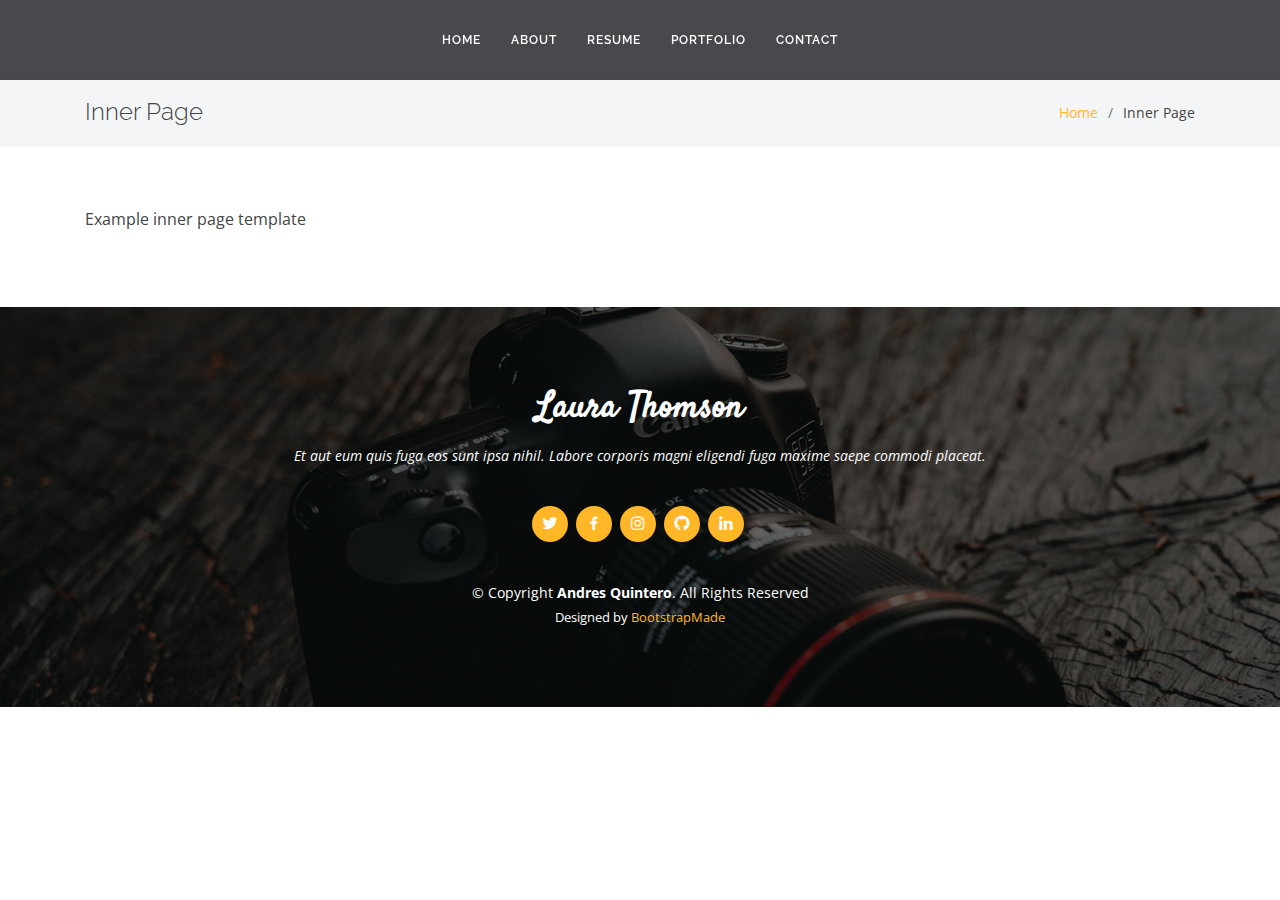
==== commit c22954e9: "Update inner-page.html" ====
--- a/inner-page.html
+++ b/inner-page.html
@@ -44,7 +44,6 @@
         <li><a href="index.html">Home</a></li>
         <li><a href="#about">About</a></li>
         <li><a href="#resume">Resume</a></li>
-        <li><a href="#services">Services</a></li>
         <li><a href="#portfolio">Portfolio</a></li>
         <li><a href="#contact">Contact</a></li>
 
@@ -89,11 +88,11 @@
         <a href="#" class="twitter"><i class="bx bxl-twitter"></i></a>
         <a href="#" class="facebook"><i class="bx bxl-facebook"></i></a>
         <a href="#" class="instagram"><i class="bx bxl-instagram"></i></a>
-        <a href="#" class="google-plus"><i class="bx bxl-skype"></i></a>
+        <a href="#" class="github"><i class="bx bxl-github"></i></a>
         <a href="#" class="linkedin"><i class="bx bxl-linkedin"></i></a>
       </div>
       <div class="copyright">
-        &copy; Copyright <strong><span>Laura</span></strong>. All Rights Reserved
+        &copy; Copyright <strong><span>Andres Quintero</span></strong>. All Rights Reserved
       </div>
       <div class="credits">
         <!-- All the links in the footer should remain intact. -->
@@ -123,4 +122,4 @@
 
 </body>
 
-</html>+</html>
